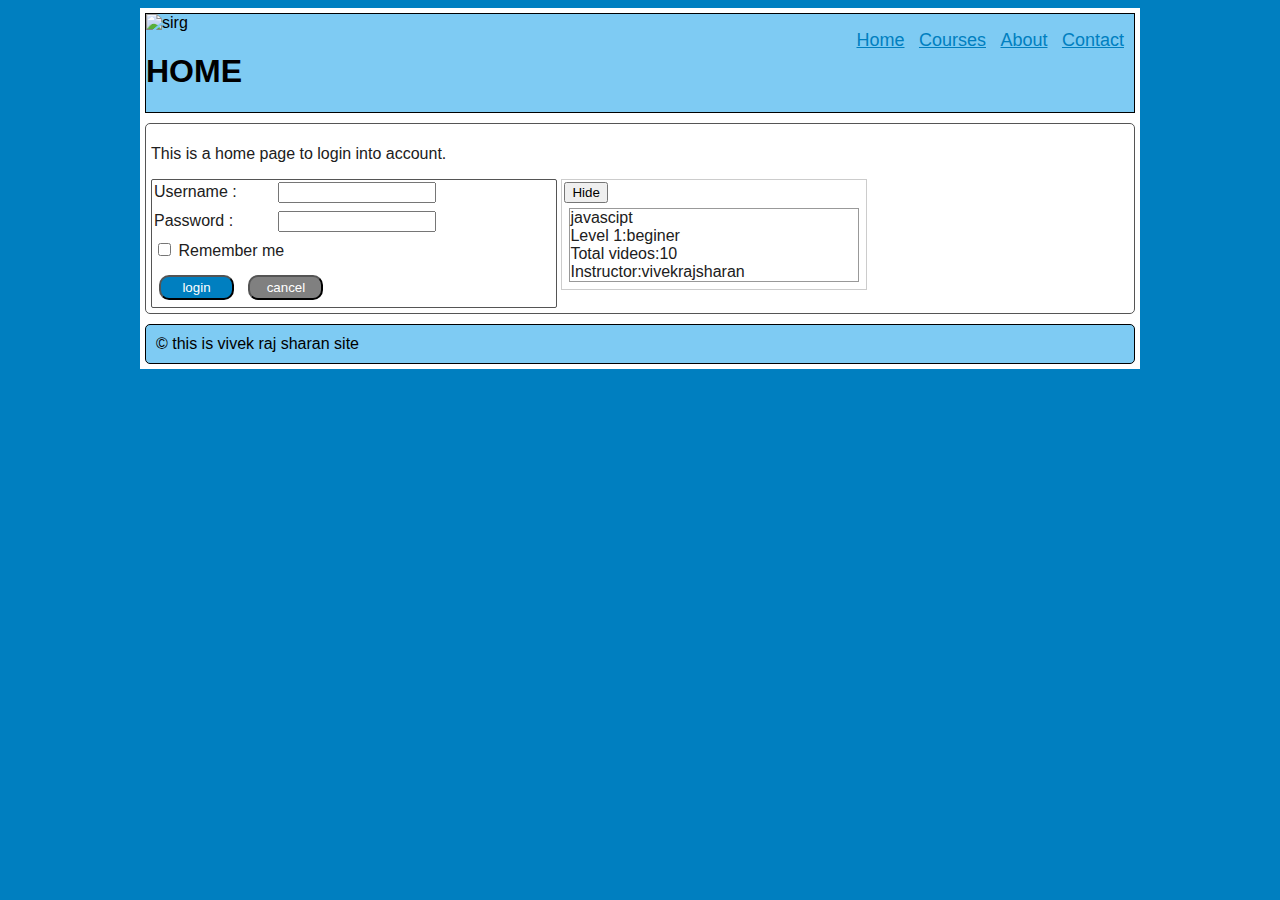
==== index.html @ 17fea4f6 "commited message" ====
<!DOCTYPE html>
<html lang="en">
  <head>
    <meta charset="UTF-8" />
    <meta http-equiv="X-UA-Compatible" content="IE=edge" />
    <meta name="viewport" content="width=device-width, initial-scale=1.0" />
    <link rel="stylesheet" href="style.css" />
    <script type="text/javascript" src="jquery-3.6.0.min.js"></script>

    <title>MySirG</title>
  </head>
  <body>
    <div class="container">
      <header>
        <nav>
          <ul>
            <li><a href="/index.html" target="_blank">Home</a></li>
            <li><a href="/courses.html" target="_blank">Courses</a></li>
            <li><a href="/about.html" target="_blank">About</a></li>
            <li><a href="/contact.html" target="_blank">Contact</a></li>
          </ul>
        </nav>
        <img
          src="https://campustechnology.com/-/media/EDU/CampusTechnology/2019-Images/20191209online.jpg"
          alt="sirg"
        />
        <h1>HOME</h1>
      </header>

      <section id="main">
        <p>This is a home page to login into account.</p>
        <div class="login-form bordered">
          <form action="/api/login" method="post">
            <label for="username">Username :</label>
            <input type="text" name="username" id="username" /> <br />
            <label for="password">Password :</label>
            <input type="password" name="password" id="password" /> <br />
            <input type="checkbox" name="remember me" id="remember" />
            <label for="remember">Remember me</label> <br />
            <input type="submit" name="login-button" value="login" />
            <input type="reset" name="cancel-button" value="cancel" />
          </form>
        </div>

        <div id="resultlist">
          <button id="toggleButton">Hide</button>
          <div id="results">Her we will display all the courses</div>
        </div>
      </section>

      <footer>&copy; this is vivek raj sharan site</footer>
    </div>

    <script type="text/javascript" src="app.js"></script>
  </body>
</html>
---- style.css ----
body {
  font-family: Helvetica, Arial, sans-serif;
  background-color: #007fc0;
}
.container {
  width: 990px;
  margin: 0 auto;
  background-color: white;
  padding: 5px;
}

.bordered {
  border: 1px solid #555;
  border-radius: 2px;
}

header,
footer {
  background-color: #7ecbf3;
  border: 1px solid black;
}

footer {
  padding: 10px;
  border-radius: 5px;
}

header nav {
  float: right;
}
header nav li {
  display: inline;
  font-size: 18px;
  padding-right: 10px;
}
a {
  color: #007fc0;
}

#main {
  border: 1px solid #555;
  border-radius: 5px;
  color: #202020;
  margin: 10px 0px;
  background-color: white;
  padding: 5px;
}

#result {
  margin: 5px;
  border: 1px solid #999;
}

#resultlist {
  padding: 2px;
  width: 300px;
  display: inline-block;
  border: 1px solid #ccc;
  vertical-align: top;
}

.result {
  margin: 5px;
  border: 1px solid #999;
}

.login-form {
  display: inline-block;
  width: 400px;
  padding: 2px;
  vertical-align: top;
}

.login-form label {
  width: 120px;
  display: inline-block;
  padding-bottom: 10px;
}

.login-form input[type="text"],
.login-form input[type="password"] {
  width: 150px;
}

.login-form input[type="submit"],
.login-form input[type="reset"] {
  background-color: #007fc0;
  color: #fff;
  border-radius: 10px;
  padding: 3px;
  margin: 5px;
  width: 75px;
}

.login-form input[type="reset"] {
  background-color: grey;
}
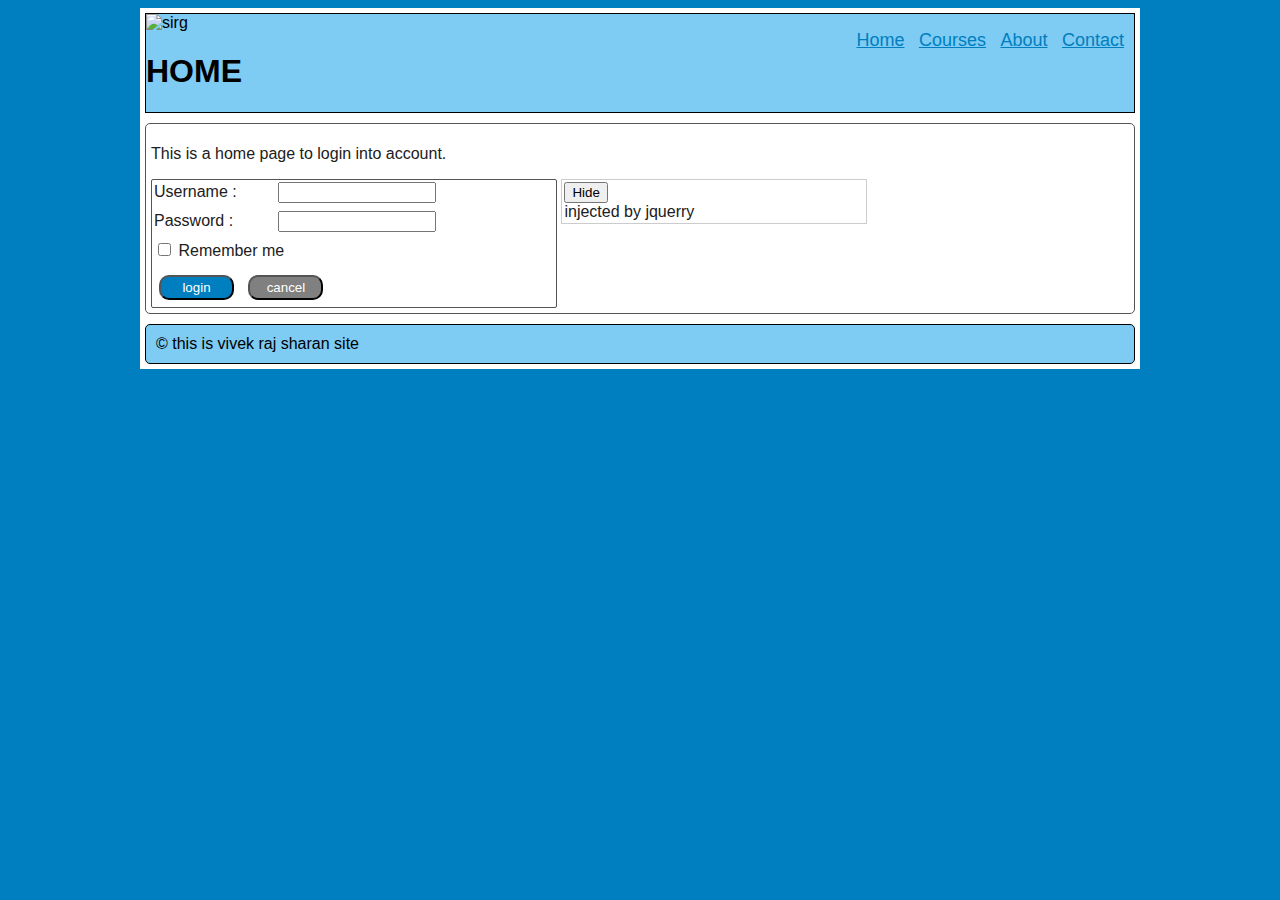
==== commit d24be67c: "server added" ====
--- a/index.html
+++ b/index.html
@@ -6,6 +6,7 @@
     <meta name="viewport" content="width=device-width, initial-scale=1.0" />
     <link rel="stylesheet" href="style.css" />
     <script type="text/javascript" src="jquery-3.6.0.min.js"></script>
+    <script src="server.js"></script>
 
     <title>MySirG</title>
   </head>
@@ -30,7 +31,7 @@
       <section id="main">
         <p>This is a home page to login into account.</p>
         <div class="login-form bordered">
-          <form action="/api/login" method="post">
+          <form action="/api/login" method="post" id="loginform">
             <label for="username">Username :</label>
             <input type="text" name="username" id="username" /> <br />
             <label for="password">Password :</label>
@@ -50,7 +51,8 @@
 
       <footer>&copy; this is vivek raj sharan site</footer>
     </div>
-
-    <script type="text/javascript" src="app.js"></script>
+    <div>
+      <script type="text/javascript" src="app.js"></script>
+    </div>
   </body>
 </html>
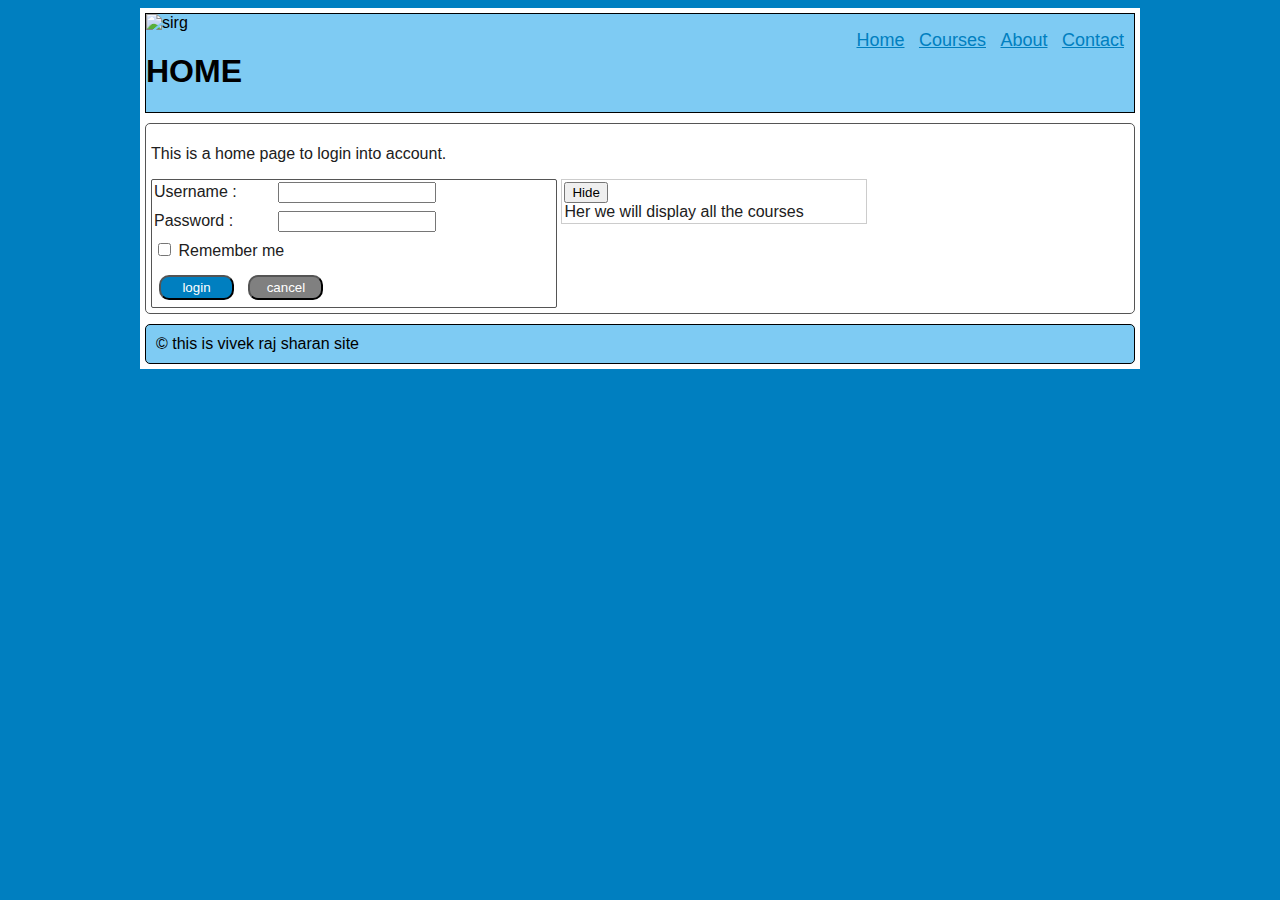
==== commit cf837686: "fix server issue" ====
--- a/index.html
+++ b/index.html
@@ -6,7 +6,7 @@
     <meta name="viewport" content="width=device-width, initial-scale=1.0" />
     <link rel="stylesheet" href="style.css" />
     <script type="text/javascript" src="jquery-3.6.0.min.js"></script>
-    <script src="server.js"></script>
+    <script type="javascript" src="server.js"></script>
 
     <title>MySirG</title>
   </head>
@@ -31,7 +31,7 @@
       <section id="main">
         <p>This is a home page to login into account.</p>
         <div class="login-form bordered">
-          <form action="/api/login" method="post" id="loginform">
+          <form action="/api/login" method="POST" id="loginform">
             <label for="username">Username :</label>
             <input type="text" name="username" id="username" /> <br />
             <label for="password">Password :</label>
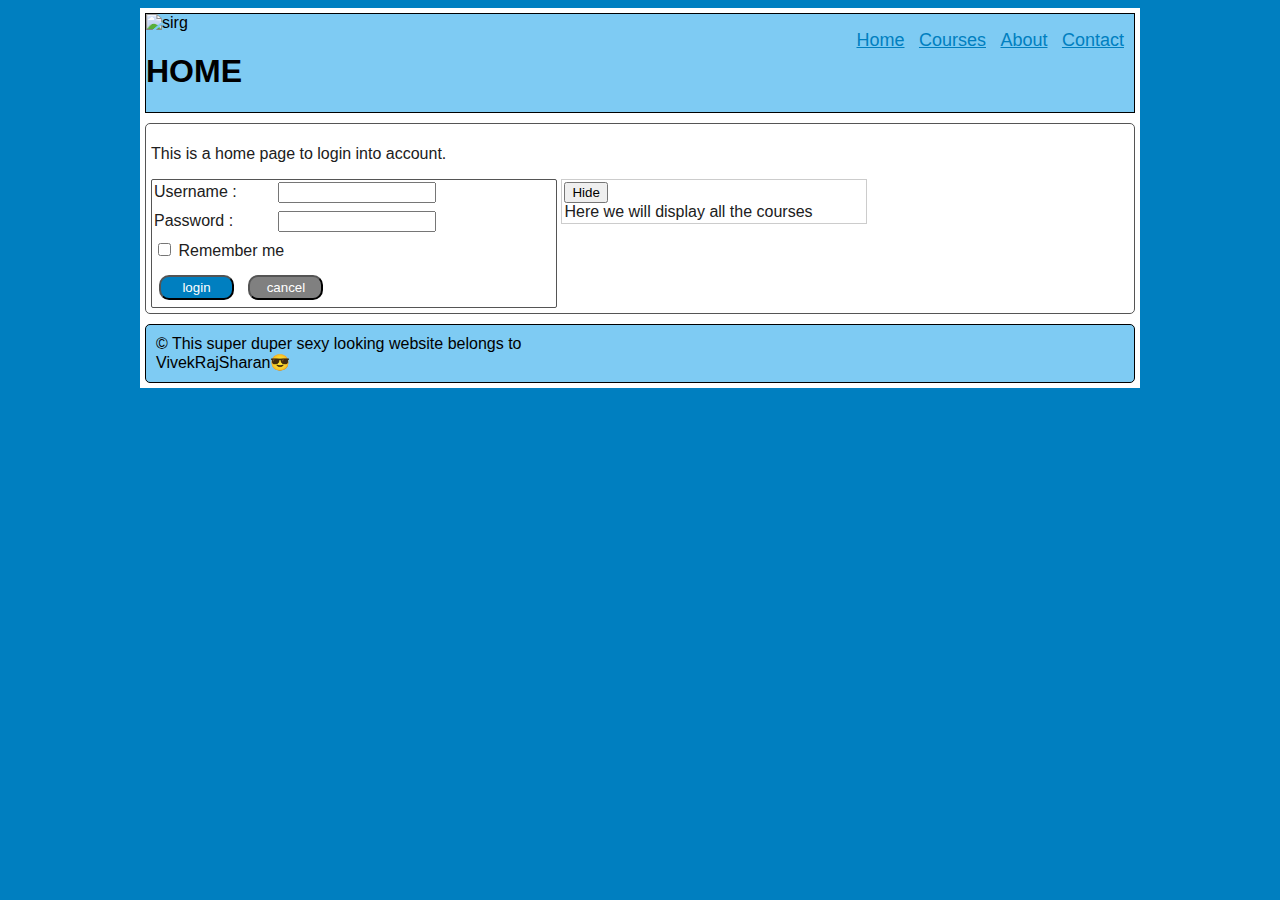
==== commit eabf51a5: "changes footer of each page" ====
--- a/index.html
+++ b/index.html
@@ -8,7 +8,7 @@
     <script type="text/javascript" src="jquery-3.6.0.min.js"></script>
     <script type="javascript" src="server.js"></script>
 
-    <title>MySirG</title>
+    <title>Vivek Raj Sharan</title>
   </head>
   <body>
     <div class="container">
@@ -45,11 +45,14 @@
 
         <div id="resultlist">
           <button id="toggleButton">Hide</button>
-          <div id="results">Her we will display all the courses</div>
+          <div id="results">Here we will display all the courses</div>
         </div>
       </section>
 
-      <footer>&copy; this is vivek raj sharan site</footer>
+      <footer>
+        &copy; This super duper sexy looking website belongs to
+        <br />VivekRajSharan😎
+      </footer>
     </div>
     <div>
       <script type="text/javascript" src="app.js"></script>
